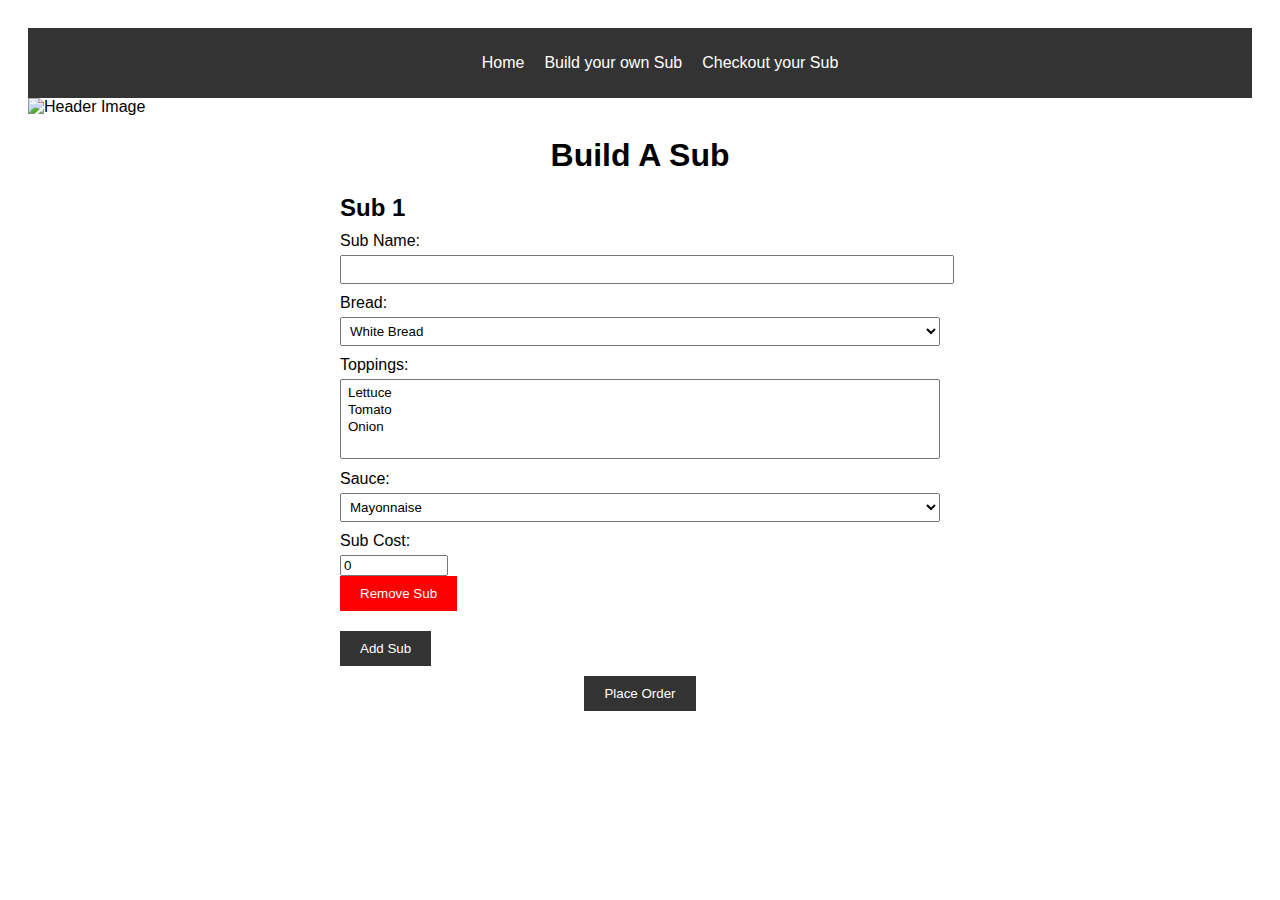
==== pages/Sub-Build.html @ 68347f63 "PM2" ====
<!DOCTYPE html>
<html lang="en">
<head>
  <meta charset="UTF-8">
  <meta name="viewport" content="width=device-width, initial-scale=1.0">
  <title>Build A Sub</title>
  <link rel="stylesheet" href="/css/Sub-Build.css">
</head>
<body>

    <header>
        <nav>
          <ul>
            <li><a href="/index.html">Home</a></li>
            <li><a href="#">Build your own Sub</a></li>
            <li><a href="/pages/Sub-Checkout.html">Checkout your Sub</a></li>
          </ul>
        </nav>
        <img src="" alt="Header Image">
      </header>

  <h1>Build A Sub</h1>

 
  <form id="sub-form">
    <div class="sub">
      <h2>Sub 1</h2>
      <label for="sub1-name">Sub Name:</label>
      <input type="text" id="sub1-name" name="sub1-name" required>

      <label for="sub1-bread">Bread:</label>
      <select id="sub1-bread" name="sub1-bread">
        <option value="white">White Bread</option>
        <option value="wheat">Wheat Bread</option>
        <option value="rye">Rye Bread</option>
        <option value="cia">Ciabatta</option>
      </select>

      <label for="sub1-toppings">Toppings:</label>
      <select id="sub1-toppings" name="sub1-toppings" multiple>
        <option value="lettuce">Lettuce</option>
        <option value="tomato">Tomato</option>
        <option value="onion">Onion</option>
      </select>

      <label for="sub1-sauce">Sauce:</label>
      <select id="sub1-sauce" name="sub1-sauce">
        <option value="mayo">Mayonnaise</option>
        <option value="mustard">Mustard</option>
        <option value="tomato">Tomato sauce</option>
      </select>

      <label for="sub1-cost">Sub Cost:</label>
      <input type="number" id="sub1-cost" name="sub1-cost" step="0.01" value="0" readonly>

      <button type="button" class="remove-sub">Remove Sub</button>
    </div>


    <button type="button" id="add-sub">Add Sub</button>
    <button type="submit">Place Order</button>
  </form>

  <script src="/js/Sub-Build.js"></script>
</body>
</html>
---- css/Sub-Build.css ----
body {
    font-family: Arial, sans-serif;
    padding: 20px;
  }
  

header {
    position: relative;
  }
  
  nav {
    background-color: #333;
    padding: 10px;
  }
  
  nav ul {
    list-style: none;
    display: flex;
    justify-content: center;
  }
  
  nav ul li {
    margin: 0 10px;
  }
  
  nav ul li a {
    color: #fff;
    text-decoration: none;
  }
  
  header img {
    width: 100%;
    height: auto;
  }

  h1 {
    text-align: center;
    margin-bottom: 20px;
  }
  
  form {
    max-width: 600px;
    margin: 0 auto;
  }
  
  .sub {
    margin-bottom: 20px;
  }
  
  .sub h2 {
    margin-bottom: 10px;
  }
  
  label {
    display: block;
    margin-bottom: 5px;
  }
  
  input[type="text"],
  select {
    width: 100%;
    padding: 5px;
    margin-bottom: 10px;
  }
  
  input[type="number"] {
    width: 100px;
  }
  
  button {
    display: block;
    margin-bottom: 10px;
    padding: 10px 20px;
    background-color: #333;
    color: #fff;
    border: none;
    cursor: pointer;
  }
  
  button.remove-sub {
    background-color: #ff0000;
  }
  
  button:hover {
    background-color: #555;
  }
  
 
  select[multiple] {
    height: auto;
  }
  
  button[type="submit"] {
    margin: 0 auto;
    display: block;
  }
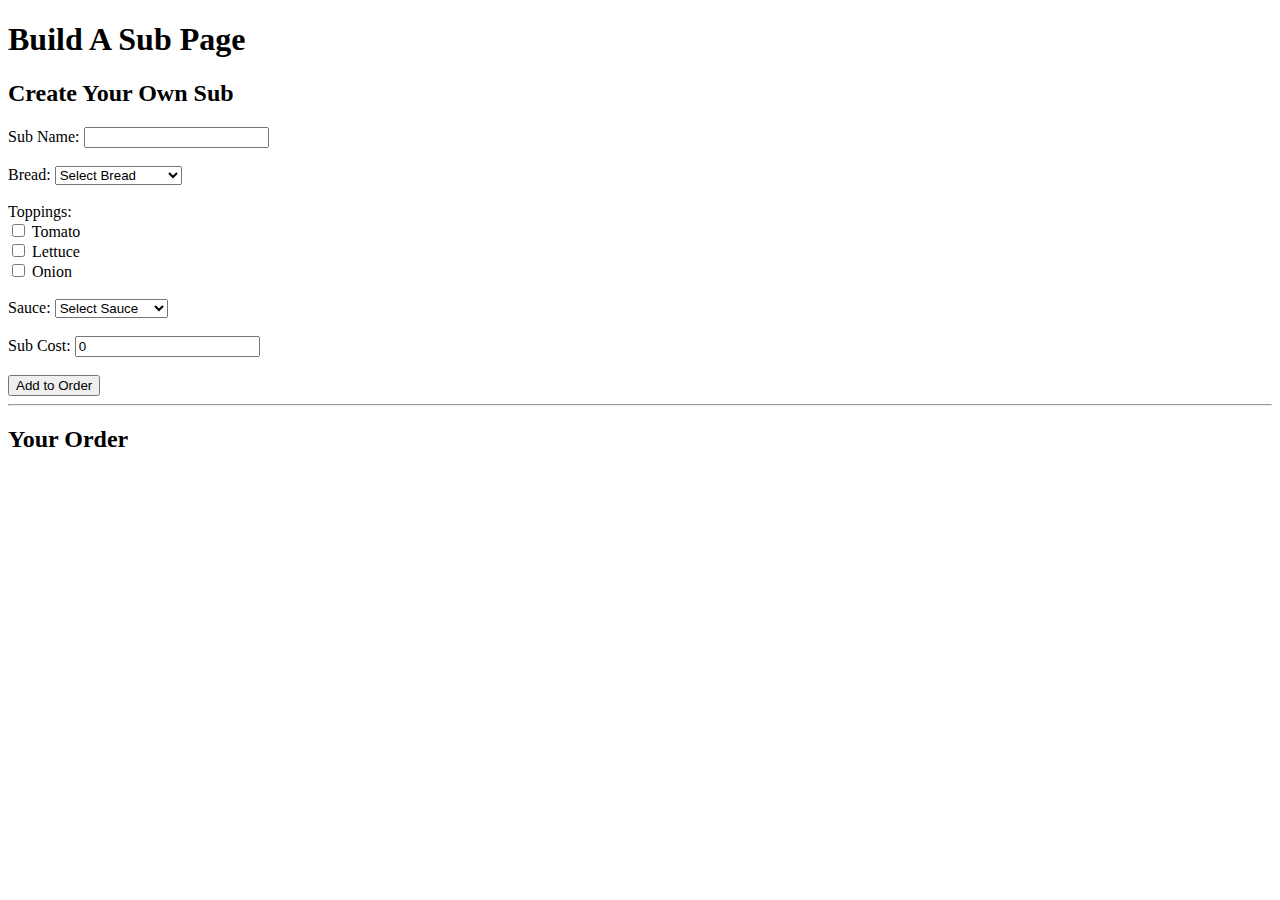
==== commit 6985556e: "s" ====
--- a/pages/Sub-Build.html
+++ b/pages/Sub-Build.html
@@ -1,66 +1,97 @@
 <!DOCTYPE html>
-<html lang="en">
+<html>
 <head>
-  <meta charset="UTF-8">
-  <meta name="viewport" content="width=device-width, initial-scale=1.0">
-  <title>Build A Sub</title>
-  <link rel="stylesheet" href="/css/Sub-Build.css">
+  <title>Build A Sub Page</title>
 </head>
 <body>
+  <h1>Build A Sub Page</h1>
 
-    <header>
-        <nav>
-          <ul>
-            <li><a href="/index.html">Home</a></li>
-            <li><a href="#">Build your own Sub</a></li>
-            <li><a href="/pages/Sub-Checkout.html">Checkout your Sub</a></li>
-          </ul>
-        </nav>
-        <img src="" alt="Header Image">
-      </header>
+  <form>
+    <h2>Create Your Own Sub</h2>
+    
+    <label for="subName">Sub Name:</label>
+    <input type="text" id="subName" name="subName" required><br><br>
+    
+    <label for="bread">Bread:</label>
+    <select id="bread" name="bread" required>
+      <option value="">Select Bread</option>
+      <option value="white">White Bread</option>
+      <option value="wheat">Wheat Bread</option>
+      <option value="multigrain">Multigrain Bread</option>
+      <option value="rye">Rye Bread</option>
+      <option value="sourdough">Sourdough Bread</option>
+      <option value="ciabatta">Ciabatta Bread</option>
+    </select><br><br>
+    
+    <label for="toppings">Toppings:</label><br>
+    <input type="checkbox" id="tomato" name="toppings" value="tomato">
+    <label for="tomato">Tomato</label><br>
+    <input type="checkbox" id="lettuce" name="toppings" value="lettuce">
+    <label for="lettuce">Lettuce</label><br>
+    <input type="checkbox" id="onion" name="toppings" value="onion">
+    <label for="onion">Onion</label><br>
+    <!-- Add more toppings as needed -->
 
-  <h1>Build A Sub</h1>
-
- 
-  <form id="sub-form">
-    <div class="sub">
-      <h2>Sub 1</h2>
-      <label for="sub1-name">Sub Name:</label>
-      <input type="text" id="sub1-name" name="sub1-name" required>
-
-      <label for="sub1-bread">Bread:</label>
-      <select id="sub1-bread" name="sub1-bread">
-        <option value="white">White Bread</option>
-        <option value="wheat">Wheat Bread</option>
-        <option value="rye">Rye Bread</option>
-        <option value="cia">Ciabatta</option>
-      </select>
-
-      <label for="sub1-toppings">Toppings:</label>
-      <select id="sub1-toppings" name="sub1-toppings" multiple>
-        <option value="lettuce">Lettuce</option>
-        <option value="tomato">Tomato</option>
-        <option value="onion">Onion</option>
-      </select>
-
-      <label for="sub1-sauce">Sauce:</label>
-      <select id="sub1-sauce" name="sub1-sauce">
-        <option value="mayo">Mayonnaise</option>
-        <option value="mustard">Mustard</option>
-        <option value="tomato">Tomato sauce</option>
-      </select>
-
-      <label for="sub1-cost">Sub Cost:</label>
-      <input type="number" id="sub1-cost" name="sub1-cost" step="0.01" value="0" readonly>
-
-      <button type="button" class="remove-sub">Remove Sub</button>
-    </div>
-
-
-    <button type="button" id="add-sub">Add Sub</button>
-    <button type="submit">Place Order</button>
+    <br>
+    
+    <label for="sauce">Sauce:</label>
+    <select id="sauce" name="sauce" required>
+      <option value="">Select Sauce</option>
+      <option value="mayo">Mayonnaise</option>
+      <option value="mustard">Mustard</option>
+      <option value="ketchup">Ketchup</option>
+      <option value="ranch">Ranch</option>
+      <option value="bbq">BBQ Sauce</option>
+      <option value="honey-mustard">Honey Mustard</option>
+    </select><br><br>
+    
+    <label for="cost">Sub Cost:</label>
+    <input type="number" id="cost" name="cost" value="0" readonly><br><br>
+    
+    <input type="submit" value="Add to Order">
   </form>
 
-  <script src="/js/Sub-Build.js"></script>
+  <hr>
+
+  <h2>Your Order</h2>
+  <ul id="orderList">
+    <!-- Dynamically populate the order list -->
+  </ul>
+
+  <script>
+    // JavaScript code to handle form submission and update the order list
+    
+    document.querySelector('form').addEventListener('submit', function(event) {
+      event.preventDefault(); // Prevent form submission
+      
+      // Get values from the form
+      var subName = document.getElementById('subName').value;
+      var bread = document.getElementById('bread').value;
+      
+      var toppings = [];
+      var checkboxes = document.querySelectorAll('input[name="toppings"]:checked');
+      checkboxes.forEach(function(checkbox) {
+        toppings.push(checkbox.value);
+      });
+      
+      var sauce = document.getElementById('sauce').value;
+      var cost = parseInt(document.getElementById('cost').value);
+      
+      // Update the order list
+      var orderList = document.getElementById('orderList');
+      var listItem = document.createElement('li');
+      listItem.textContent = subName + ' - Bread: ' + bread + ', Toppings: ' + toppings.join(', ') + ', Sauce: ' + sauce + ', Cost: ' + cost;
+      orderList.appendChild(listItem);
+      
+      // Reset the form
+      document.getElementById('subName').value = '';
+      document.getElementById('bread').value = '';
+      checkboxes.forEach(function(checkbox) {
+        checkbox.checked = false;
+      });
+      document.getElementById('sauce').value = '';
+      document.getElementById('cost').value = '0';
+    });
+  </script>
 </body>
 </html>
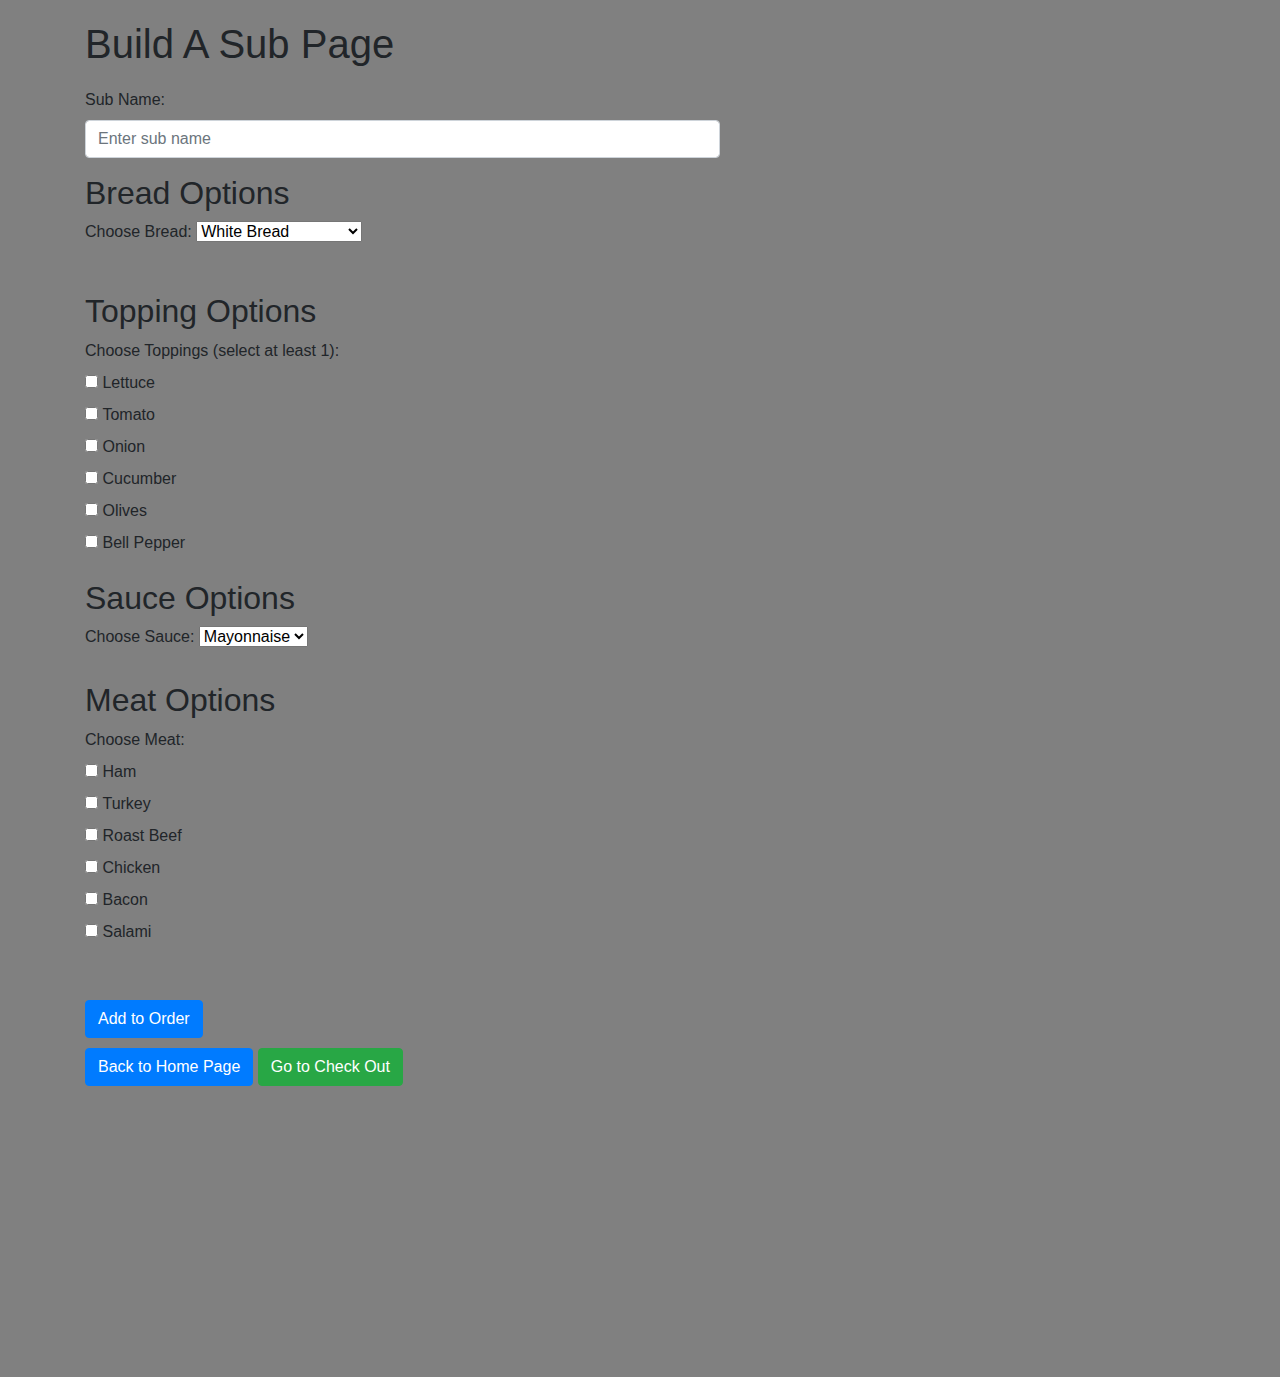
==== commit ed340d7d: "Done" ====
--- a/pages/Sub-Build.html
+++ b/pages/Sub-Build.html
@@ -1,97 +1,103 @@
 <!DOCTYPE html>
 <html>
 <head>
-  <title>Build A Sub Page</title>
+  <title>Sandwichs & Subs: Build A Sub Page</title>
+  <link rel="stylesheet" href="https://stackpath.bootstrapcdn.com/bootstrap/4.5.2/css/bootstrap.min.css">
+  <link rel="stylesheet" href="/css/Sub-Build.css">
 </head>
 <body>
-  <h1>Build A Sub Page</h1>
+  <div class="container">
+    <div class="row">
+      <div class="col-7">
+        <h1>Build A Sub Page</h1>
+        <div class="form-group">
+          <label for="subName">Sub Name:</label>
+          <input type="text" class="form-control" id="subName" placeholder="Enter sub name">
+        </div>
+        <div class="form-group">
+          <h2>Bread Options</h2>
+        <label for="bread">Choose Bread:</label>
+          <select id="bread" name="bread">
+          <option value="white">White Bread</option>
+          <option value="whole-wheat">Whole Wheat Bread</option>
+          <option value="multigrain">Multigrain Bread</option>
+          <option value="ciabatta">Ciabatta Bread</option>
+          <option value="baguette">Baguette Bread</option>
+          <option value="rye">Rye Bread</option>
+          </select><br><br>
+        </div>
+        <div class="form-group">
+          <h2>Topping Options</h2>
+            <label for="toppings">Choose Toppings (select at least 1):</label><br>
+            <input type="checkbox" id="lettuce" name="toppings" value="lettuce">
+            <label for="lettuce">Lettuce</label><br>
+            <input type="checkbox" id="tomato" name="toppings" value="tomato">
+            <label for="tomato">Tomato</label><br>
+            <input type="checkbox" id="onion" name="toppings" value="onion">
+            <label for="onion">Onion</label><br>
+            <input type="checkbox" id="cucumber" name="toppings" value="cucumber">
+            <label for="cucumber">Cucumber</label><br>
+            <input type="checkbox" id="olives" name="toppings" value="olives">
+            <label for="olives">Olives</label><br>
+            <input type="checkbox" id="bell-pepper" name="toppings" value="bell-pepper">
+            <label for="bell-pepper">Bell Pepper</label><br>
+        </div>
+        <div class="form-group">
+          <h2>Sauce Options</h2>
+            <label for="sauce">Choose Sauce:</label>
+          <select id="sauce" name="sauce">
+            <option value="mayo">Mayonnaise</option>
+            <option value="mustard">Mustard</option>
+            <option value="ketchup">Ketchup</option>
+            <option value="ranch">Ranch</option>
+            <option value="bbq">BBQ Sauce</option>
+            <option value="hot-sauce">Hot Sauce</option>
+          </select><br><br>
+          <h2>Meat Options</h2>
+            <label for="meat">Choose Meat:</label><br>
+            <input type="checkbox" id="ham" name="meat" value="ham">
+            <label for="ham">Ham</label><br>
+            <input type="checkbox" id="turkey" name="meat" value="turkey">
+            <label for="turkey">Turkey</label><br>
+            <input type="checkbox" id="roast-beef" name="meat" value="roast-beef">
+            <label for="roast-beef">Roast Beef</label><br>
+            <input type="checkbox" id="chicken" name="meat" value="chicken">
+            <label for="chicken">Chicken</label><br>
+            <input type="checkbox" id="bacon" name="meat" value="bacon">
+            <label label for="bacon">Bacon</label><br>
+            <input type="checkbox" id="salami" name="meat" value="salami">
+            <label for="salami">Salami</label><br>
 
-  <form>
-    <h2>Create Your Own Sub</h2>
-    
-    <label for="subName">Sub Name:</label>
-    <input type="text" id="subName" name="subName" required><br><br>
-    
-    <label for="bread">Bread:</label>
-    <select id="bread" name="bread" required>
-      <option value="">Select Bread</option>
-      <option value="white">White Bread</option>
-      <option value="wheat">Wheat Bread</option>
-      <option value="multigrain">Multigrain Bread</option>
-      <option value="rye">Rye Bread</option>
-      <option value="sourdough">Sourdough Bread</option>
-      <option value="ciabatta">Ciabatta Bread</option>
-    </select><br><br>
-    
-    <label for="toppings">Toppings:</label><br>
-    <input type="checkbox" id="tomato" name="toppings" value="tomato">
-    <label for="tomato">Tomato</label><br>
-    <input type="checkbox" id="lettuce" name="toppings" value="lettuce">
-    <label for="lettuce">Lettuce</label><br>
-    <input type="checkbox" id="onion" name="toppings" value="onion">
-    <label for="onion">Onion</label><br>
-    <!-- Add more toppings as needed -->
+    <br><br>
 
-    <br>
-    
-    <label for="sauce">Sauce:</label>
-    <select id="sauce" name="sauce" required>
-      <option value="">Select Sauce</option>
-      <option value="mayo">Mayonnaise</option>
-      <option value="mustard">Mustard</option>
-      <option value="ketchup">Ketchup</option>
-      <option value="ranch">Ranch</option>
-      <option value="bbq">BBQ Sauce</option>
-      <option value="honey-mustard">Honey Mustard</option>
-    </select><br><br>
-    
-    <label for="cost">Sub Cost:</label>
-    <input type="number" id="cost" name="cost" value="0" readonly><br><br>
-    
-    <input type="submit" value="Add to Order">
-  </form>
 
-  <hr>
 
-  <h2>Your Order</h2>
-  <ul id="orderList">
-    <!-- Dynamically populate the order list -->
-  </ul>
+        <button type="submit" class="btn btn-primary">Add to Order</button>
+
+        
+        
+        <div class="buttons">
+          <button class="btn btn-primary" onclick="goToHomePage()">Back to Home Page</button>
+          <button class="btn btn-success" onclick="goToCheckOutPage()">Go to Check Out</button>
+        </div>
+      </div>
+      <div class="col-5">
+        <img src="" alt="" class="img-fluid"  width="px">
+      </div>
+    </div>
+  </div>
 
   <script>
-    // JavaScript code to handle form submission and update the order list
-    
-    document.querySelector('form').addEventListener('submit', function(event) {
-      event.preventDefault(); // Prevent form submission
-      
-      // Get values from the form
-      var subName = document.getElementById('subName').value;
-      var bread = document.getElementById('bread').value;
-      
-      var toppings = [];
-      var checkboxes = document.querySelectorAll('input[name="toppings"]:checked');
-      checkboxes.forEach(function(checkbox) {
-        toppings.push(checkbox.value);
-      });
-      
-      var sauce = document.getElementById('sauce').value;
-      var cost = parseInt(document.getElementById('cost').value);
-      
-      // Update the order list
-      var orderList = document.getElementById('orderList');
-      var listItem = document.createElement('li');
-      listItem.textContent = subName + ' - Bread: ' + bread + ', Toppings: ' + toppings.join(', ') + ', Sauce: ' + sauce + ', Cost: ' + cost;
-      orderList.appendChild(listItem);
-      
-      // Reset the form
-      document.getElementById('subName').value = '';
-      document.getElementById('bread').value = '';
-      checkboxes.forEach(function(checkbox) {
-        checkbox.checked = false;
-      });
-      document.getElementById('sauce').value = '';
-      document.getElementById('cost').value = '0';
-    });
-  </script>
+    function goToHomePage() {
+        // Add your code here to redirect to the home page
+        window.location.href = "http://127.0.0.1:5500/index.html"; // Replace "home.html" with the actual URL of your home page
+    }
+
+    function goToCheckOutPage() {
+        // Add your code here to redirect to the checkout page
+        window.location.href = "http://127.0.0.1:5500/pages/Sub-Checkout.html"; // Replace "checkout.html" with the actual URL of your checkout page
+    }
+</script>
+
 </body>
 </html>
--- a/css/Sub-Build.css
+++ b/css/Sub-Build.css
@@ -0,0 +1,46 @@
+body {
+  padding-top: 20px;
+  background-color: #808080;
+}
+
+.container {
+  margin-bottom: 50px;
+}
+
+.navbar {
+  margin-bottom: 20px;
+}
+
+h1 {
+  margin-bottom: 20px;
+}
+
+form {
+  margin-bottom: 20px;
+}
+
+.img-fluid {
+  max-width: 100%;
+  height: auto;
+  padding-top: 225px;
+}
+
+@media (max-width: 767px) {
+  .col-7, .col-5 {
+    width: 100%;
+  }
+}
+
+@media (min-width: 768px) {
+  .col-7 {
+    width: 58.3333333333%;
+  }
+
+  .col-5 {
+    width: 41.6666666667%;
+  }
+}
+
+.buttons{
+  padding-top: 10px;
+}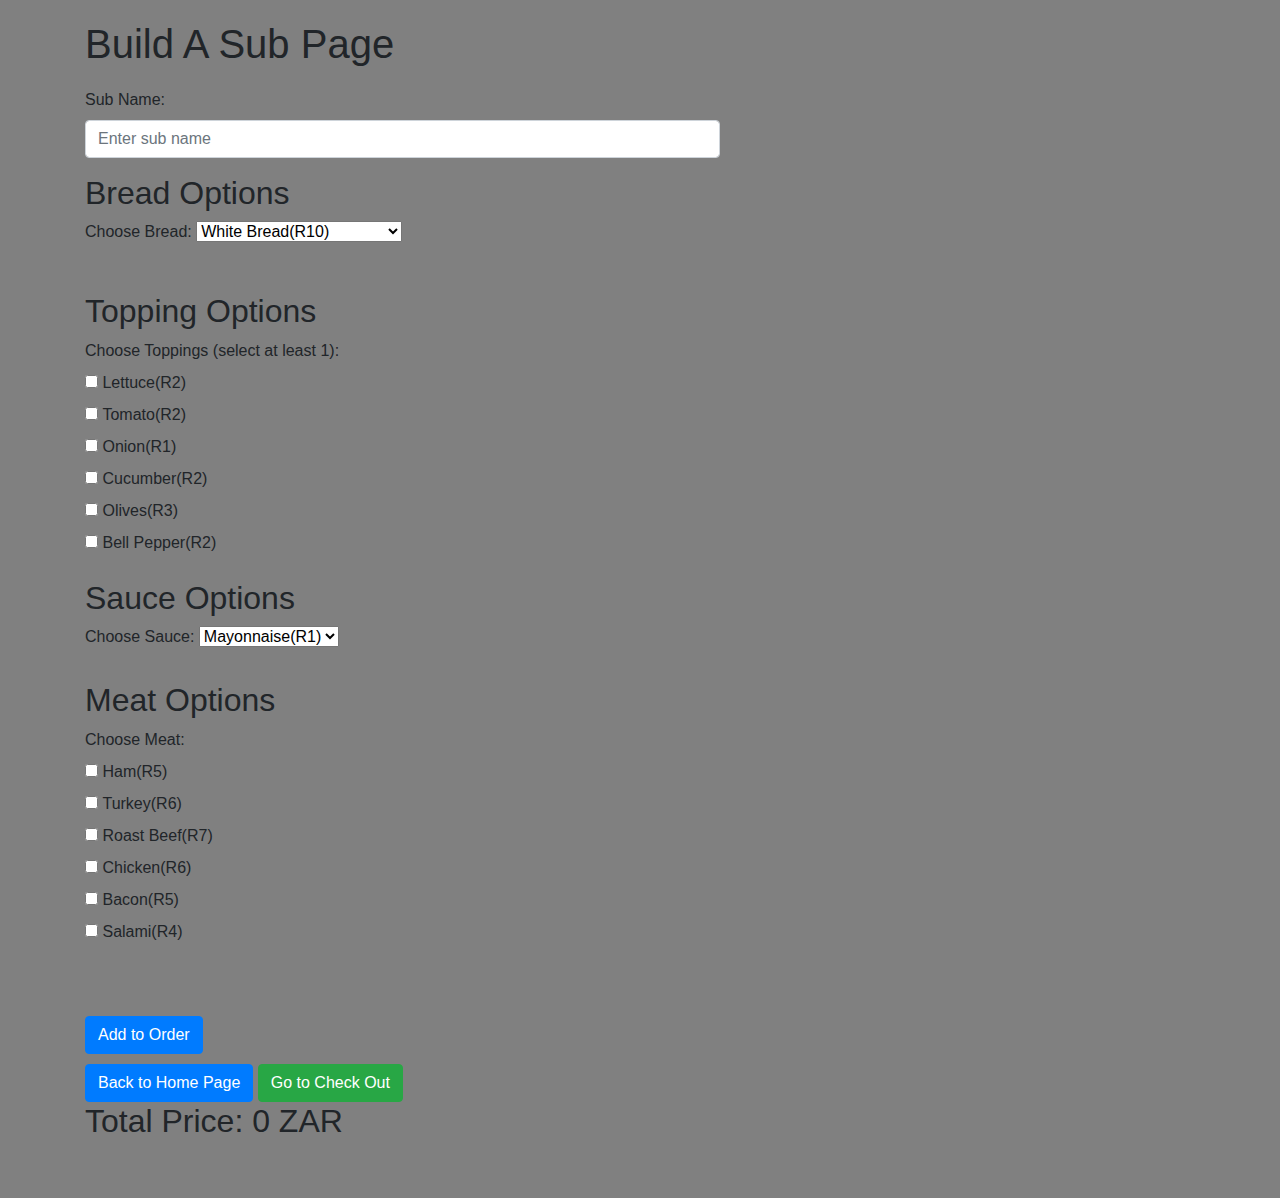
==== commit 48dcc93a: "Done" ====
--- a/pages/Sub-Build.html
+++ b/pages/Sub-Build.html
@@ -1,7 +1,7 @@
 <!DOCTYPE html>
 <html>
 <head>
-  <title>Sandwichs & Subs: Build A Sub Page</title>
+  <title>Sandwiches & Subs: Build A Sub Page</title>
   <link rel="stylesheet" href="https://stackpath.bootstrapcdn.com/bootstrap/4.5.2/css/bootstrap.min.css">
   <link rel="stylesheet" href="/css/Sub-Build.css">
 </head>
@@ -16,88 +16,96 @@
         </div>
         <div class="form-group">
           <h2>Bread Options</h2>
-        <label for="bread">Choose Bread:</label>
+          <label for="bread">Choose Bread:</label>
           <select id="bread" name="bread">
-          <option value="white">White Bread</option>
-          <option value="whole-wheat">Whole Wheat Bread</option>
-          <option value="multigrain">Multigrain Bread</option>
-          <option value="ciabatta">Ciabatta Bread</option>
-          <option value="baguette">Baguette Bread</option>
-          <option value="rye">Rye Bread</option>
+            <option value="white" data-price="25">White Bread(R10)</option>
+            <option value="whole-wheat" data-price="30">Whole Wheat Bread(R12)</option>
+            <option value="multigrain" data-price="35">Multigrain Bread(R15)</option>
+            <option value="ciabatta" data-price="40">Ciabatta Bread(R14)</option>
+            <option value="baguette" data-price="40">Baguette Bread(R13)</option>
+            <option value="rye" data-price="30">Rye Bread(R11)</option>
           </select><br><br>
         </div>
         <div class="form-group">
           <h2>Topping Options</h2>
-            <label for="toppings">Choose Toppings (select at least 1):</label><br>
-            <input type="checkbox" id="lettuce" name="toppings" value="lettuce">
-            <label for="lettuce">Lettuce</label><br>
-            <input type="checkbox" id="tomato" name="toppings" value="tomato">
-            <label for="tomato">Tomato</label><br>
-            <input type="checkbox" id="onion" name="toppings" value="onion">
-            <label for="onion">Onion</label><br>
-            <input type="checkbox" id="cucumber" name="toppings" value="cucumber">
-            <label for="cucumber">Cucumber</label><br>
-            <input type="checkbox" id="olives" name="toppings" value="olives">
-            <label for="olives">Olives</label><br>
-            <input type="checkbox" id="bell-pepper" name="toppings" value="bell-pepper">
-            <label for="bell-pepper">Bell Pepper</label><br>
+          <label for="toppings">Choose Toppings (select at least 1):</label><br>
+          <input type="checkbox" id="lettuce" name="toppings" value="lettuce" data-price="5">
+          <label for="lettuce">Lettuce(R2)</label><br>
+          <input type="checkbox" id="tomato" name="toppings" value="tomato" data-price="5">
+          <label for="tomato">Tomato(R2)</label><br>
+          <input type="checkbox" id="onion" name="toppings" value="onion" data-price="5">
+          <label for="onion">Onion(R1)</label><br>
+          <input type="checkbox" id="cucumber" name="toppings" value="cucumber" data-price="5">
+          <label for="cucumber">Cucumber(R2)</label><br>
+          <input type="checkbox" id="olives" name="toppings" value="olives" data-price="5">
+          <label for="olives">Olives(R3)</label><br>
+          <input type="checkbox" id="bell-pepper" name="toppings" value="bell-pepper" data-price="5">
+          <label for="bell-pepper">Bell Pepper(R2)</label><br>
         </div>
         <div class="form-group">
           <h2>Sauce Options</h2>
-            <label for="sauce">Choose Sauce:</label>
+          <label for="sauce">Choose Sauce:</label>
           <select id="sauce" name="sauce">
-            <option value="mayo">Mayonnaise</option>
-            <option value="mustard">Mustard</option>
-            <option value="ketchup">Ketchup</option>
-            <option value="ranch">Ranch</option>
-            <option value="bbq">BBQ Sauce</option>
-            <option value="hot-sauce">Hot Sauce</option>
+            <option value="mayo" data-price="3">Mayonnaise(R1)</option>
+            <option value="mustard" data-price="3">Mustard(R1)</option>
+            <option value="ketchup" data-price="3">Ketchup(R1)</option>
+            <option value="ranch" data-price="3">Ranch(R1)</option>
+            <option value="bbq" data-price="3">BBQ Sauce(R3)</option>
+            <option value="hot-sauce" data-price="3">Hot Sauce(R2)</option>
           </select><br><br>
           <h2>Meat Options</h2>
-            <label for="meat">Choose Meat:</label><br>
-            <input type="checkbox" id="ham" name="meat" value="ham">
-            <label for="ham">Ham</label><br>
-            <input type="checkbox" id="turkey" name="meat" value="turkey">
-            <label for="turkey">Turkey</label><br>
-            <input type="checkbox" id="roast-beef" name="meat" value="roast-beef">
-            <label for="roast-beef">Roast Beef</label><br>
-            <input type="checkbox" id="chicken" name="meat" value="chicken">
-            <label for="chicken">Chicken</label><br>
-            <input type="checkbox" id="bacon" name="meat" value="bacon">
-            <label label for="bacon">Bacon</label><br>
-            <input type="checkbox" id="salami" name="meat" value="salami">
-            <label for="salami">Salami</label><br>
-
-    <br><br>
-
-
-
-        <button type="submit" class="btn btn-primary">Add to Order</button>
-
-        
-        
+          <label for="meat">Choose Meat:</label><br>
+          <input type="checkbox" id="ham" name="meat" value="ham" data-price="10">
+          <label for="ham">Ham(R5)</label><br>
+          <input type="checkbox" id="turkey" name="meat" value="turkey" data-price="10">
+          <label for="turkey">Turkey(R6)</label><br>
+          <input type="checkbox" id="roast-beef" name="meat" value="roast-beef" data-price="10">
+          <label for="roast-beef">Roast Beef(R7)</label><br>
+          <input type="checkbox" id="chicken" name="meat" value="chicken" data-price="10">
+          <label for="chicken">Chicken(R6)</label><br>
+          <input type="checkbox" id="bacon" name="meat" value="bacon" data-price="10">
+          <label label for="bacon">Bacon(R5)</label><br>
+          <input type="checkbox" id="salami" name="meat" value="salami" data-price="10">
+          <label for="salami">Salami(R4)</label><br>
+        </div>
+        <br><br>
+        <button type="submit" class="btn btn-primary" onclick="calculateTotalPrice()">Add to Order</button>
         <div class="buttons">
           <button class="btn btn-primary" onclick="goToHomePage()">Back to Home Page</button>
           <button class="btn btn-success" onclick="goToCheckOutPage()">Go to Check Out</button>
         </div>
       </div>
       <div class="col-5">
-        <img src="" alt="" class="img-fluid"  width="px">
+        <img src="" alt="" class="img-fluid" width="px">
+      </div>
+    </div>
+    <div class="row">
+      <div class="col-12">
+        <h2>Total Price: <span id="totalPrice">0 ZAR</span></h2>
       </div>
     </div>
   </div>
 
   <script>
     function goToHomePage() {
-        // Add your code here to redirect to the home page
-        window.location.href = "http://127.0.0.1:5500/index.html"; // Replace "home.html" with the actual URL of your home page
+      window.location.href = "http://127.0.0.1:5500/index.html";
     }
 
     function goToCheckOutPage() {
-        // Add your code here to redirect to the checkout page
-        window.location.href = "http://127.0.0.1:5500/pages/Sub-Checkout.html"; // Replace "checkout.html" with the actual URL of your checkout page
+      const totalPrice = document.getElementById("totalPrice").innerText;
+      const url = "http://127.0.0.1:5500/pages/Sub-Checkout.html?totalPrice=" + encodeURIComponent(totalPrice);
+      window.location.href = url;
     }
-</script>
 
+    function calculateTotalPrice() {
+      const breadPrice = parseFloat(document.getElementById("bread").options[document.getElementById("bread").selectedIndex].getAttribute("data-price"));
+      const toppingPrices = Array.from(document.querySelectorAll('input[name="toppings"]:checked')).reduce((total, checkbox) => total + parseFloat(checkbox.getAttribute("data-price")), 0);
+      const saucePrice = parseFloat(document.getElementById("sauce").options[document.getElementById("sauce").selectedIndex].getAttribute("data-price"));
+      const meatPrices = Array.from(document.querySelectorAll('input[name="meat"]:checked')).reduce((total, checkbox) => total + parseFloat(checkbox.getAttribute("data-price")), 0);
+
+      const totalPrice = breadPrice + toppingPrices + saucePrice + meatPrices;
+      document.getElementById("totalPrice").innerText = totalPrice.toFixed(2) + " ZAR";
+    }
+  </script>
 </body>
 </html>
